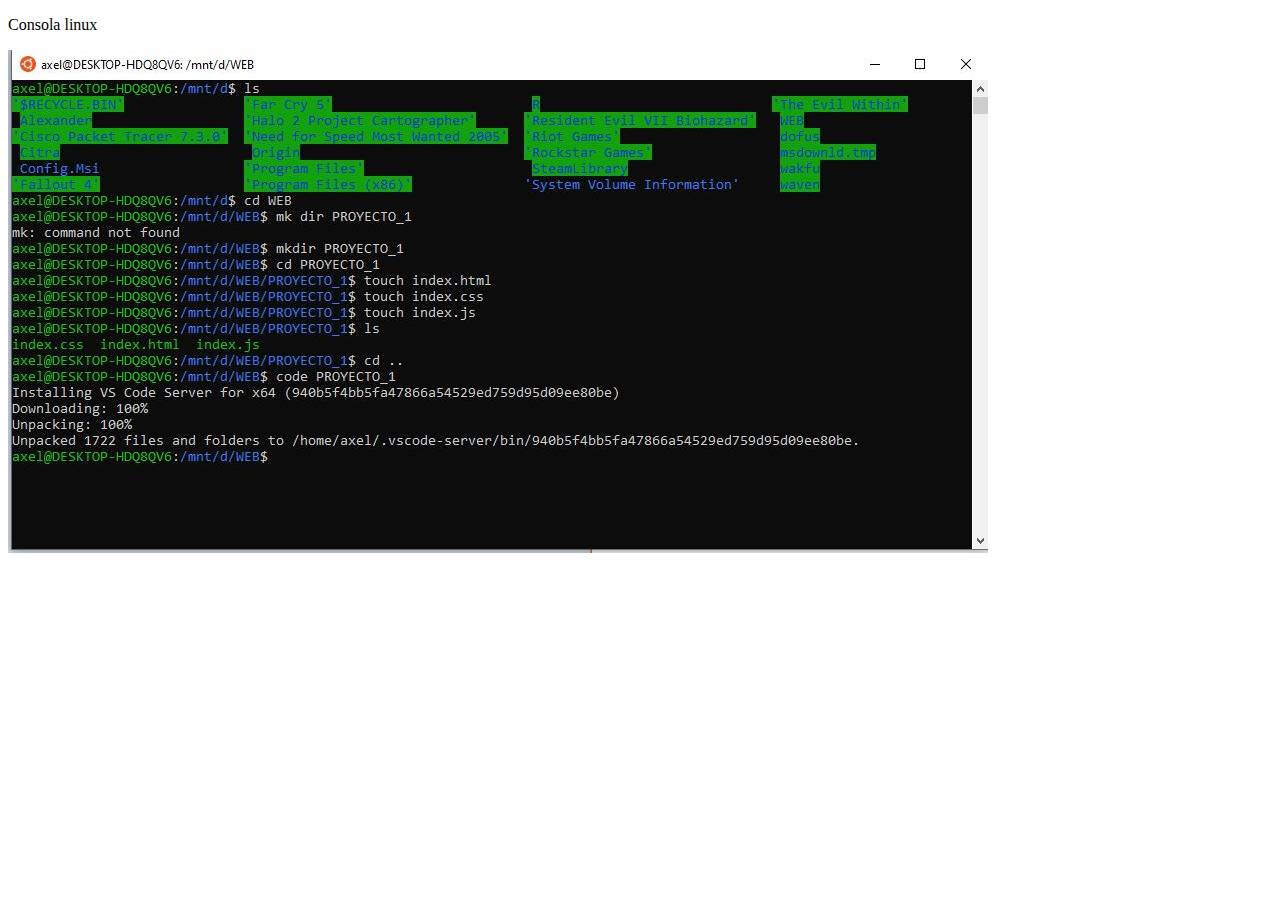
==== index.html @ 75a6d445 "Prueba" ====
<!DOCTYPE html>
<link rel="stylesheet" href="index.css">
<html lang="en">
<head>
    <meta charset="UTF-8">
    <meta name="viewport" content="width=device-width, initial-scale=1.0">
    <title>Alexander el mero hacker</title>
</head>
<body>
    <p class="titulo1">Consola linux</p>
    <img src="Consola.JPG" alt="imagen consola">
    
</body>
</html>
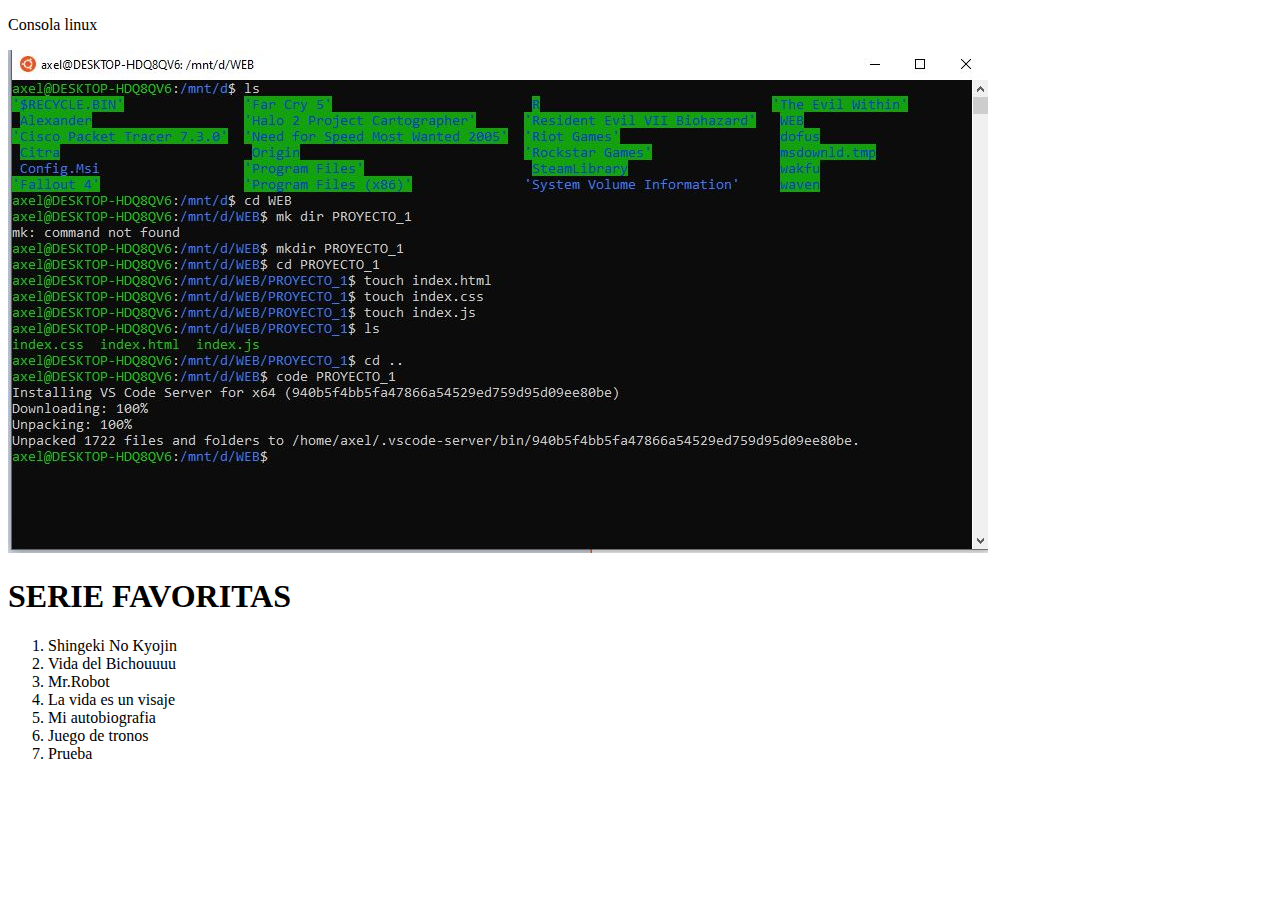
==== commit 1061bb67: "Nueva version" ====
--- a/index.html
+++ b/index.html
@@ -1,3 +1,4 @@
+<!--ESTO FUE MODIFICADO POR ALEX CODIGO 67000179-->
 <!DOCTYPE html>
 <link rel="stylesheet" href="index.css">
 <html lang="en">
@@ -9,6 +10,17 @@
 <body>
     <p class="titulo1">Consola linux</p>
     <img src="Consola.JPG" alt="imagen consola">
+    <h1>SERIE FAVORITAS</h1>
+    <ol>
+        <li>Shingeki No Kyojin</li>
+        <li>Vida del Bichouuuu</li>
+        <li>Mr.Robot</li>
+        <li>La vida es un visaje</li>
+        <li>Mi autobiografia</li>
+        <li>Juego de tronos</li>
+        <li>Prueba</li>
+        
+    </ol>   
     
 </body>
 </html>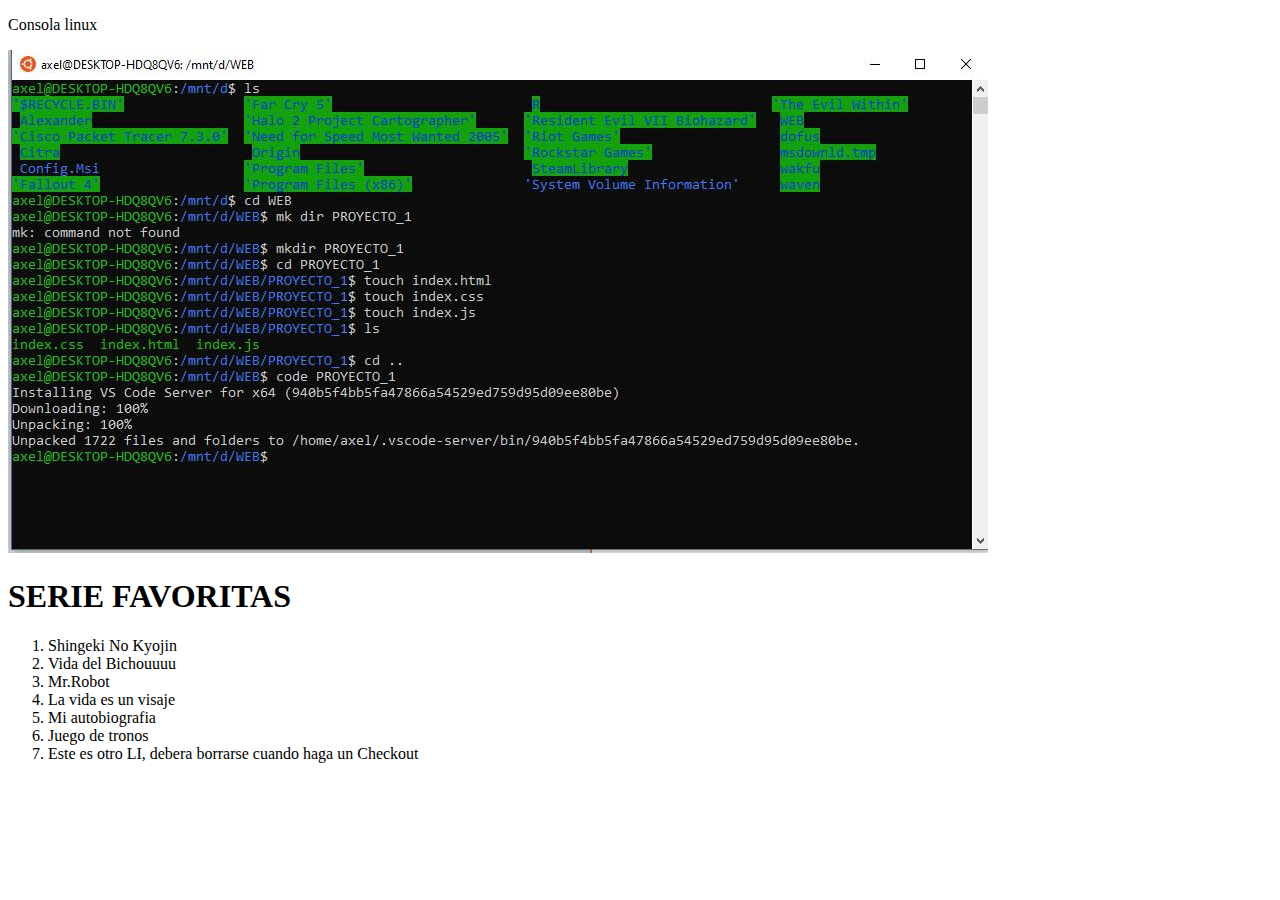
==== commit 8c950b2f: "Version para ser borrada con el checkout" ====
--- a/index.html
+++ b/index.html
@@ -18,7 +18,7 @@
         <li>La vida es un visaje</li>
         <li>Mi autobiografia</li>
         <li>Juego de tronos</li>
-        <li>Prueba</li>
+        <li>Este es otro LI, debera borrarse cuando haga un Checkout</li>
         
     </ol>   
     
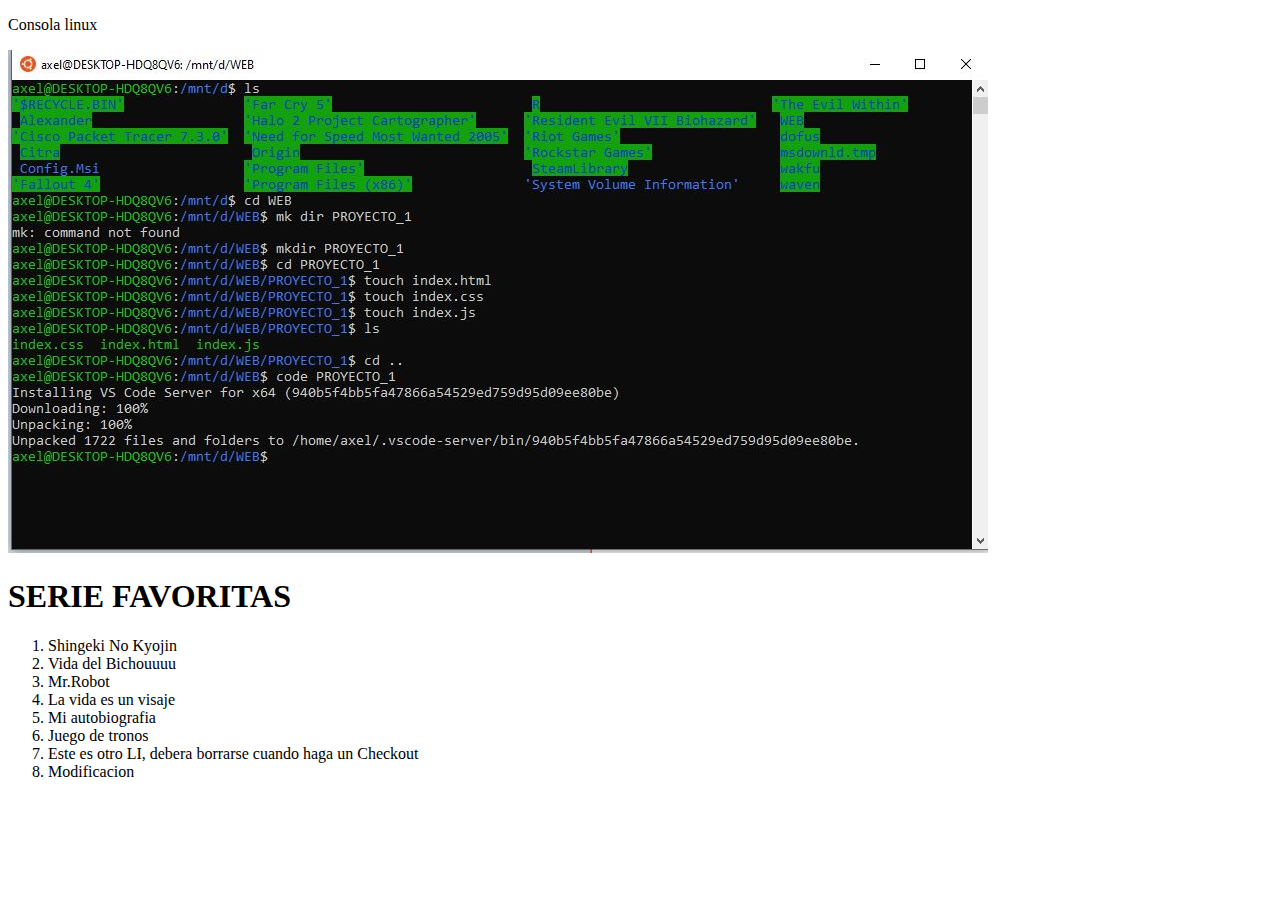
==== commit 647177de: "Update index.html" ====
--- a/index.html
+++ b/index.html
@@ -19,8 +19,9 @@
         <li>Mi autobiografia</li>
         <li>Juego de tronos</li>
         <li>Este es otro LI, debera borrarse cuando haga un Checkout</li>
+        <li>Modificacion</li>
         
     </ol>   
     
 </body>
-</html>+</html>
